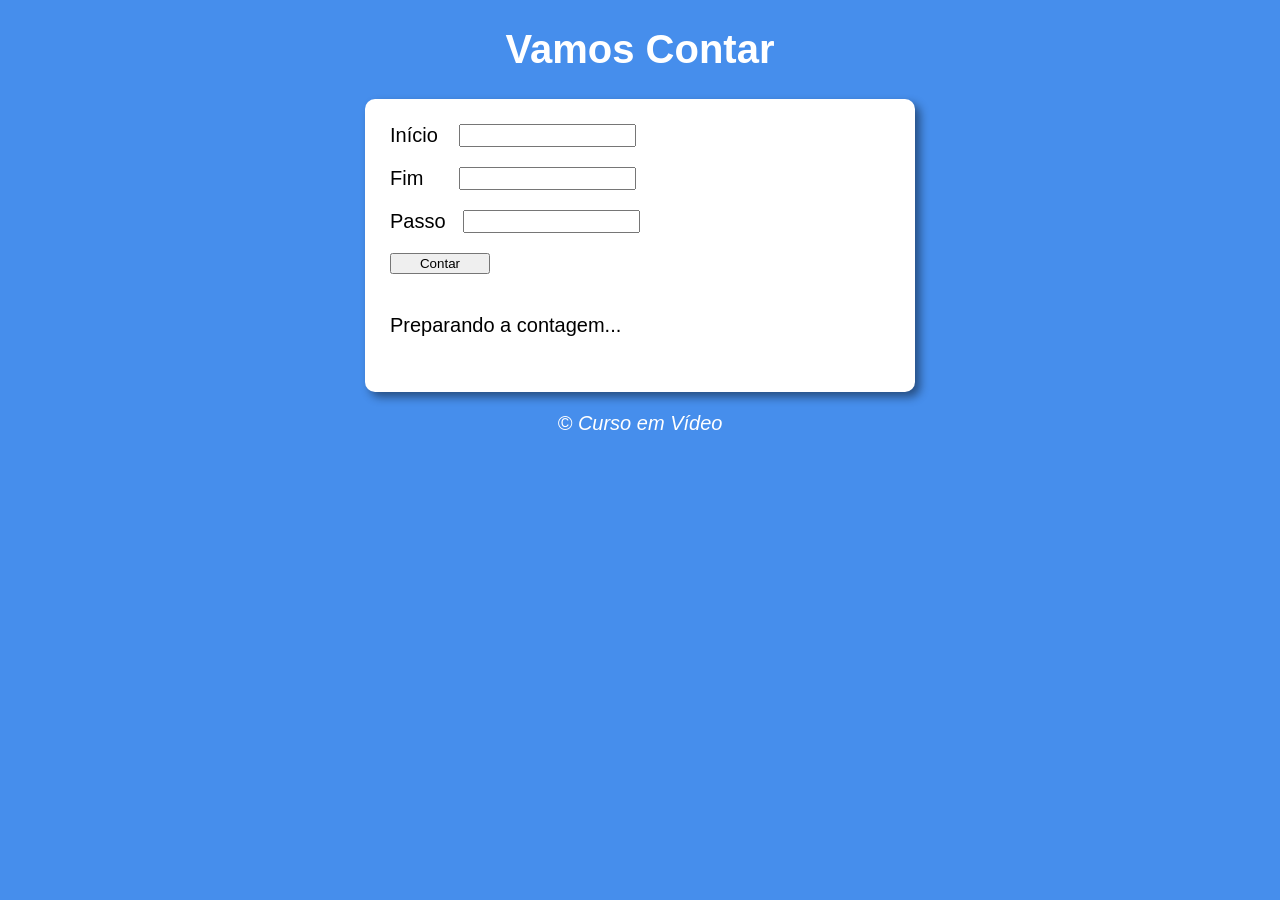
==== repeticoesParte2/contador.html @ 62158cdd "Atualiazando" ====
<!DOCTYPE html>
<html lang="pt-br">
<head>
    <meta charset="UTF-8">
    <meta name="viewport" content="width=device-width, initial-scale=1.0">
    <link rel="stylesheet" href="contador.css">
    <title>Vamos Contar</title>
</head>
<body onload="carregar()">
    <header>
        <h1>Vamos Contar </h1>

    </header>
    <section class="container">
        <form id="form_contagem" class="form_contagem">
            <div class="form_group">
                <label for="txtinicio">Início</label>
                <input type="number" name="txtinicio" id="txtinicio">
            </div>
            <div class="form_group">
                <label for="txtfim">Fim</label>
                <input type="number" name="txtfim" id="txtfim">
            </div>
             <div class="form_group">
                <label for="txtpasso">Passo</label>
                <input type="number" name="txtpasso" id="txtpasso">
            </div>
            <button type="submit" onclick="contar()" >Contar</button>
        </form>
        <div class="result-area" aria-live="polite">
            <p id="res">Preparando a contagem...</p> 
            <p id="resp"> </p>
        </div>

    </section>
    <footer>
        <p>&copy; Curso em Vídeo</p>
    </footer>
    
    <script src="contador.js"></script>
</body>
</html>
---- repeticoesParte2/contador.css ----
body{
    background-color: rgb(70, 142, 236);
    font: normal 15pt Arial;
}

header{
    color: white;
    text-align: center;
}
.container{
    gap: 20px;
    background-color: white;
    border-radius: 10px;
    padding: 25px;
    width: 500px;
    margin: auto;
    box-shadow: 5px 5px 10px rgba(0, 0, 0, 0.454);
}

.form_contagem{
    display: flex;
    flex-direction: column;
    gap: 1.25rem;
    width: 246px;
   
}
.form_group{
    display: flex;
    gap: 1.1rem; 

}
input[type="number"] {
  margin-left: auto;
}

button{
    width: 100px;
}

.result-area{
    margin-top: 10px;
    padding: 10px 0px ;
}

footer{
    color: white;
    text-align: center;
    font-style: italic;
}
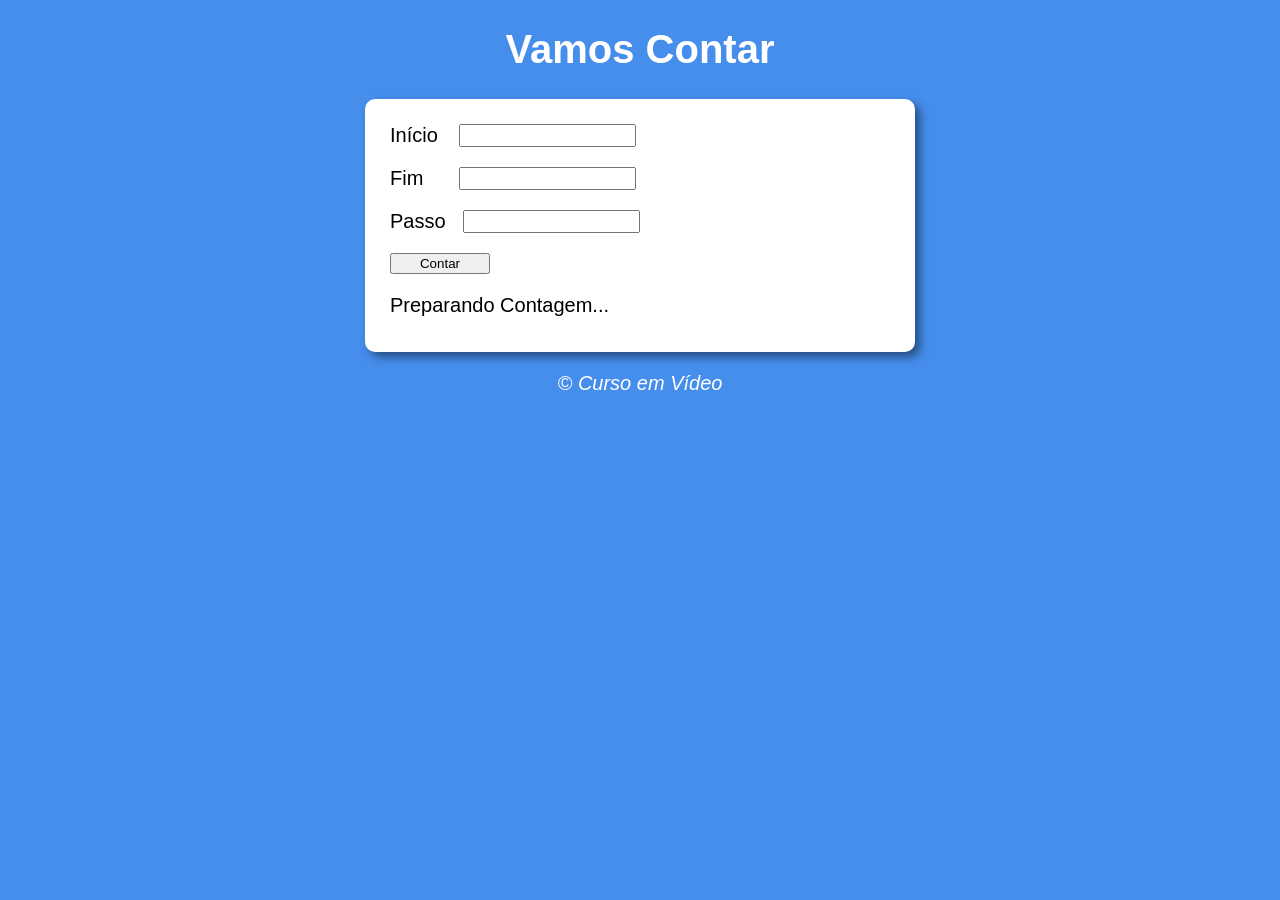
==== commit 115039f4: "Atualizando" ====
--- a/repeticoesParte2/contador.html
+++ b/repeticoesParte2/contador.html
@@ -6,7 +6,7 @@
     <link rel="stylesheet" href="contador.css">
     <title>Vamos Contar</title>
 </head>
-<body onload="carregar()">
+<body >
     <header>
         <h1>Vamos Contar </h1>
 
@@ -25,11 +25,10 @@
                 <label for="txtpasso">Passo</label>
                 <input type="number" name="txtpasso" id="txtpasso">
             </div>
-            <button type="submit" onclick="contar()" >Contar</button>
+            <button type="button" onclick="contar()" >Contar</button>
         </form>
-        <div class="result-area" aria-live="polite">
-            <p id="res">Preparando a contagem...</p> 
-            <p id="resp"> </p>
+        <div id="res" class="result-area" aria-live="polite">
+            Preparando Contagem...
         </div>
 
     </section>
